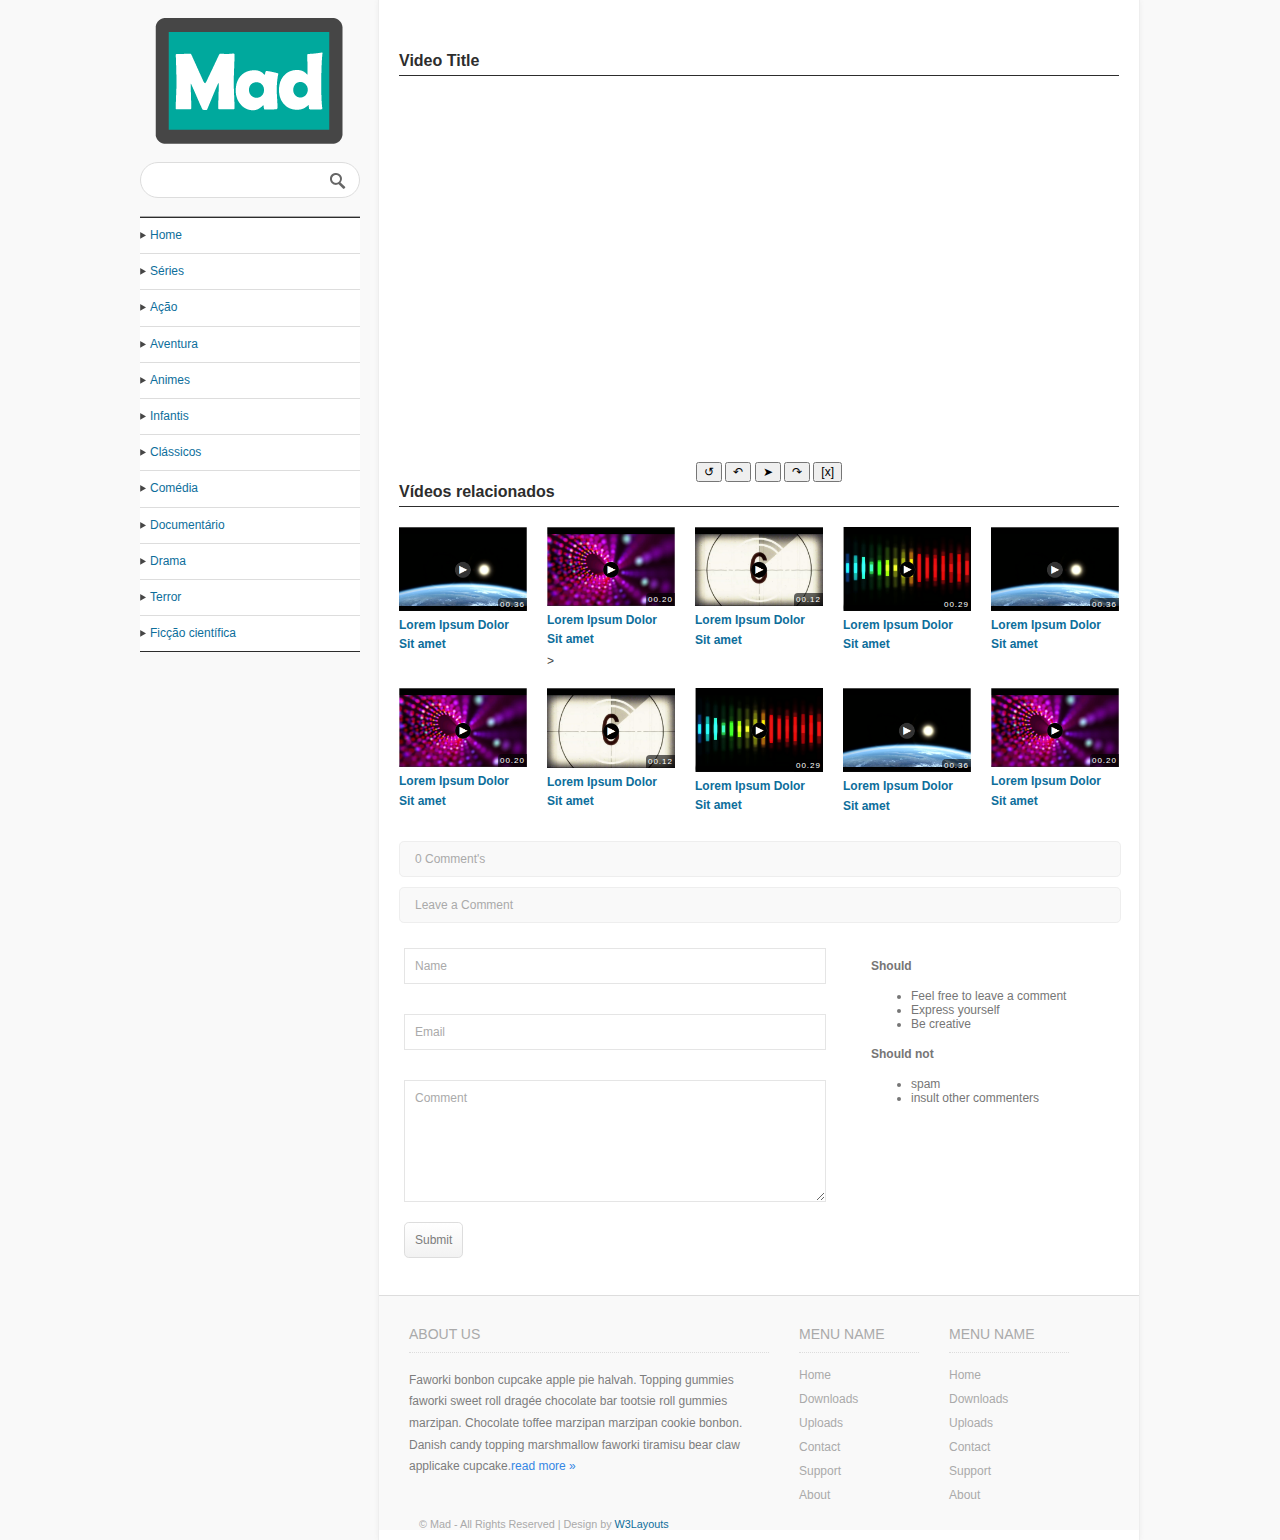
==== web/video-play.html @ 85a2c42f "Initial commit" ====
<!--A Design by W3layouts
Author: W3layout
Author URL: http://w3layouts.com
License: Creative Commons Attribution 3.0 Unported
License URL: http://creativecommons.org/licenses/by/3.0/
-->
<!DOCTYPE HTML>
<html>
<head>

<meta http-equiv="Content-Type" content="text/html; charset=utf-8" />
<title>Free Mad Web Template | Single :: w3layouts</title>

		<script language="Javascript">
		window.onload = function(){

            var expand = document.getElementById("exp");


			expand.addEventListener("click",FullScreen);
		}

		function changeSrc(event){
			console.log(event);
			console.log(event.target.value);
			var video = document.getElementById("Video1");
			video.src = event.target.value;
		}

		function vidplay() 
		{
			var video = document.getElementById("Video1");
			var button = document.getElementById("play");
			if (video.paused) 
			{
			video.play();
			button.textContent = "II";
			} 
			else 
			{
			video.pause();
		    button.textContent = "➤";
		    }
		}

		function restart() 
		{
			var video = document.getElementById("Video1");
			video.currentTime = 0;
		}

		function skip(value) 
		{
			var video = document.getElementById("Video1");
			video.currentTime += value;
		} 

		function FullScreen(event) {
			var video = document.getElementById("Video1");
  if(!(document.fullscreenElement || document.webkitFullscreenElement || document.mozFullscreenElement || document.msFullscreenElement)){
      if (video.requestFullscreen) {
        video.requestFullscreen();
      } else if (video.msRequestFullscreen) {
        video.msRequestFullscreen();
      } else if (video.mozRequestFullScreen) {
        video.mozRequestFullScreen();
      } else if (video.webkitRequestFullscreen) {
        video.webkitRequestFullscreen();
      }
    }else{
      if (document.exitFullscreen) {
        document.exitFullscreen();
      } else if (document.msExitFullscreen) {
        document.msExitFullscreen();
      } else if (document.mozCancelFullscreen) {
        document.mozCancelFullscreen();
      } else if (document.webkitExitFullscreen) {
        document.webkitExitFullscreen();
      }
    }
}

    function getUrlVars() {
    var vars = {};
    var parts = window.location.href.replace(/[?&]+([^=&]+)=([^&]*)/gi, function(m,key,value) {
    vars[key] = value;
    });
    return vars;
    }
    var video= getUrlVars()["v"];
	alert(video);
	document.getElementById("valor").setAttribute("src", video);

    



		</script>
<link rel="stylesheet" type="text/css" href="css/style.css">
</head>
<body>
    <div class="wrap">
        <div class="sidebar">
            <header>
                <div class="logo">
                    <a href="index.html" title="Mad"></a>
                </div>
                <div class="clearFloat"></div>
                <div class="search-box">
                    <form action="#">
                        <input type="text">
                        <input type="submit" value="">
                    </form>
                </div>
                <div class="clearFloat"></div>
            </header>
            <div class="widget">
                <ul>
                            <li class="active"><a href="#">Home</a></li>
                            <li class="active"><a href="#">Séries</a></li>
                            <li class="active"><a href="#">Ação</a></li>
                            <li class="active"><a href="#">Aventura</a></li>
                            <li class="active"><a href="#">Animes</a></li>
                            <li class="active"><a href="#">Infantis</a></li>
                            <li class="active"><a href="#">Clássicos</a></li>
                            <li class="active"><a href="#">Comédia</a></li>
                            <li class="active"><a href="#">Documentário</a></li>
                            <li class="active"><a href="#">Drama</a></li>
                            <li class="active"><a href="#">Terror</a></li>
                            <li class="active"><a href="#">Ficção científica</a></li>
                </ul>
            </div>
            <div class="clearFloat"></div>
        </div>
        <div class="content">
            <div class="txt-center margin-top-18">
                <a href="#"><img src="images/ad_728x90.png" alt=""></a>
            </div>
            <div class="clearFloat"></div>
            <div class="part">
                <h1><a href="#">Video Title</a></h1>
        <table align="center">
            <tr>
                <td>
                    <video width="502" height="360" id="Video1">
                        <source id="valor" src="" type=video/webm>
                    </video>    
                </td>
            </tr>

            <tr>
                <td align="center">
                    <div id="PLAYER1">                      
                        <button id="restart" onclick="restart()">↺</button> 
                        <button id="rew" onclick="skip(-10)">↶</button>
                        <button id="play" onclick="vidplay()">➤</button>
                        <button id="fastFwd" onclick="skip(10)">↷</button>
                        <button id="exp">[x]</button>
                    </div>
                </td>
            </tr>
        </table>
                <h2>Vídeos relacionados</h2>
                <div class="grid">
                    <div class="preview">
                        <a href="/web/video-play.php" title=""><img src="video1.png" alt="#"></a>
                        <div class="time">00.36</div>
                    </div>
                    <div class="data">
                        <h3><a href="/web/video-play.php">Lorem Ipsum Dolor Sit amet</a></h3>

                    </div>
                </div>
                <div class="grid">
                    <div class="preview">
                        <a href="/web/video-play.php" title=""><img src="video2.png" alt="#"></a>
                        <div class="time">00.20</div>
                    </div>
                    <div class="data">
                        <h3><a href="/web/video-play.php">Lorem Ipsum Dolor Sit amet</a></h3>
>
                    </div>
                </div>
                <div class="grid">
                    <div class="preview">
                        <a href="/web/video-play.php" title=""><img src="video3.png" alt="#"></a>
                        <div class="time">00.12</div>
                    </div>
                    <div class="data">
                        <h3><a href="/web/video-play.php">Lorem Ipsum Dolor Sit amet</a></h3>

                    </div>
                </div>
                <div class="grid">
                    <div class="preview">
                        <a href="/web/video-play.php" title=""><img src="video4.png" alt="#"></a>
                        <div class="time">00.29</div>
                    </div>
                    <div class="data">
                        <h3><a href="/web/video-play.php">Lorem Ipsum Dolor Sit amet</a></h3>

                    </div>
                </div>
                <div class="grid">
                    <div class="preview">
                        <a href="/web/video-play.php" title=""><img src="video1.png" alt="#"></a>
                        <div class="time">00.36</div>
                    </div>
                    <div class="data">
                        <h3><a href="/web/video-play.php">Lorem Ipsum Dolor Sit amet</a></h3>

                    </div>
                </div>
                <div class="clearFloat"></div>
                <div class="grid">
                    <div class="preview">
                        <a href="/web/video-play.php" title=""><img src="video2.png" alt="#"></a>
                        <div class="time">00.20</div>
                    </div>
                    <div class="data">
                        <h3><a href="/web/video-play.php">Lorem Ipsum Dolor Sit amet</a></h3>

                    </div>
                </div>
                <div class="grid">
                    <div class="preview">
                        <a href="/web/video-play.php" title=""><img src="video3.png" alt="#"></a>
                        <div class="time">00.12</div>
                    </div>
                    <div class="data">
                        <h3><a href="/web/video-play.php">Lorem Ipsum Dolor Sit amet</a></h3>

                    </div>
                </div>
                <div class="grid">
                    <div class="preview">
                        <a href="/web/video-play.php" title=""><img src="video4.png" alt="#"></a>
                        <div class="time">00.29</div>
                    </div>
                    <div class="data">
                        <h3><a href="/web/video-play.php">Lorem Ipsum Dolor Sit amet</a></h3>

                    </div>
                </div>
                <div class="grid">
                    <div class="preview">
                        <a href="/web/video-play.php" title=""><img src="video1.png" alt="#"></a>
                        <div class="time">00.36</div>
                    </div>
                    <div class="data">
                        <h3><a href="/web/video-play.php">Lorem Ipsum Dolor Sit amet</a></h3>

                    </div>
                </div>
                <div class="grid">
                    <div class="preview">
                        <a href="/web/video-play.php" title=""><img src="video2.png" alt="#"></a>
                        <div class="time">00.20</div>
                    </div>
                    <div class="data">
                        <h3><a href="/web/video-play.php">Lorem Ipsum Dolor Sit amet</a></h3>

                    </div>
                </div>
                <div class="clearFloat"></div>
                <div class="form comment">
                <h2>0 Comment's</h2>
                <ul class="list">

                </ul>
                <h2><a href="#" name="comment">Leave a Comment</a></h2>
                <form class="cmxform" id="contactForm" method="post" >
                        <div>
                            <span><input type="text" id="name" name="name" value="Name" onFocus="this.value = '';" onBlur="if (this.value == '') {this.value = 'Name';}" /></span>
                        </div>
                        <div>
                            <span><input type="text" id="email" name="email" value="Email" onFocus="this.value = '';" onBlur="if (this.value == '') {this.value = 'Email';}"/></span>
                        </div>
                        <div>
                            <span><textarea id="subject" name="Subject" onFocus="this.value = '';" onBlur="if (this.value == '') {this.value = 'Your feedback';}">Comment</textarea></span>
                        </div>
                        <div>
                            <span><input class="submit" type="submit" value="Submit"/></span>
                        </div>
                </form>
                <div class="guide">
                    <h4>Should</h4>
                        <ul>
                            <li>Feel free to leave a comment</li>
                            <li>Express yourself</li>
                            <li>Be creative</li>
                        </ul>                                    
                    <h4>Should not</h4>
                        <ul>
                            <li>spam</li>
                            <li>insult other commenters</li>
                        </ul>                                    
                </div>
                <div class="clearFloat"></div>
                </div>
            </div>
            <div class="txt-center margin-top-18">
                <a href="#"><img src="images/ad_728x90.png" alt=""></a>
            </div>
            <div class="clearFloat"></div>
            <footer>
                        <div class="about">
                            <div class="title">About Us</div>
                            <p>Faworki bonbon cupcake apple pie halvah. Topping gummies faworki sweet roll dragée chocolate bar tootsie roll gummies marzipan. Chocolate toffee marzipan marzipan cookie bonbon. Danish candy topping marshmallow faworki tiramisu bear claw applicake cupcake.<a href="">read more &raquo;</a></p>
                        </div>
                        <ul>
                            <li class="title">Menu Name</li>
                            <li><a href="">Home</a></li>
                            <li><a href="">Downloads</a></li>
                            <li><a href="">Uploads</a></li>
                            <li><a href="feedback.html">Contact</a></li>
                            <li><a href="">Support</a></li>
                            <li><a href="">About</a></li>
                        </ul>
                        <ul>
                            <li class="title">Menu Name</li>
                            <li><a href="">Home</a></li>
                            <li><a href="">Downloads</a></li>
                            <li><a href="">Uploads</a></li>
                            <li><a href="feedback.html">Contact</a></li><li><a href="">Support</a></li>
                            <li><a href="">About</a></li>
                        </ul>
                        <div class="clearFloat"></div>
                        <div class="copy">
                            <p>&copy; Mad - All Rights Reserved | Design by <a href="http://w3layouts.com">W3Layouts</a></p>
                        </div>
            </footer>
        </div>
        <div class="clearFloat"></div>
    </div>
</body>
</html>
---- web/css/style.css ----
/*A Design by W3layouts
Author: W3layout
Author URL: http://w3layouts.com
License: Creative Commons Attribution 3.0 Unported
License URL: http://creativecommons.org/licenses/by/3.0/
*/
/*--Reset--*/
article,aside,details,figcaption,figure,footer,header,hgroup,nav,section{display:block;}audio,canvas,video{display:inline-block;*display:inline;*zoom:1;}audio:not([controls]){display:none;}[hidden]{display:none;}html{font-size:100%;overflow-y:scroll;-webkit-text-size-adjust:100%;-ms-text-size-adjust:100%;}body{margin:0;}body,button,input,select,textarea{font-family:sans-serif;}a:focus{outline:thindotted;}a:hover,a:active{outline:0;}h1{font-size:2em;}abbr[title]{border-bottom:1pxdotted;}b,strong{font-weight:bold;}blockquote{margin:1em 40px;}dfn{font-style:italic;}mark{background:#ff0;color:#000;}pre,code,kbd,samp{font-family:monospace,serif;_font-family:'couriernew',monospace;font-size:1em;}pre{white-space:pre;white-space:pre-wrap;word-wrap:break-word;}q{quotes:none;}q:before,q:after{content:'';content:none;}small{font-size:75%;}sub,sup{font-size:75%;line-height:0;position:relative;vertical-align:baseline;}sup{top:-0.5em;}sub{bottom:-0.25em;}ul,ol{margin-left:0;padding:0 0 0 40px;}dd{margin:0 0 0 40px;}navul,navol{list-style:none;list-style-image:none;}img{border:0;-ms-interpolation-mode:bicubic;}svg:not(:root){overflow:hidden;}figure{margin:0;}form{margin:0;}fieldset{border:1px solid #c0c0c0;margin:0 2px;padding:0.35em 0.625em 0.75em;}legend{border:0;*margin-left:-7px;}button,input,select,textarea{font-size:100%;margin:0;vertical-align:baseline;*vertical-align:middle;}button,input{line-height:normal;}button,input[type="button"],input[type="reset"],input[type="submit"]{cursor:pointer;-webkit-appearance:button;*overflow:visible;}input[type="checkbox"],input[type="radio"]{box-sizing:border-box;padding:0;}input[type="search"]{-webkit-appearance:textfield;-moz-box-sizing:content-box;-webkit-box-sizing:content-box;box-sizing:content-box;}input[type="search"]::-webkit-search-decoration{-webkit-appearance:none;}button::-moz-focus-inner,input::-moz-focus-inner{border:0;padding:0;}textarea{overflow:auto;vertical-align:top;}table{border-collapse:collapse;border-spacing:0;}
/* Additions */
a{text-decoration:none;}
.txt-rt{text-align:right;}/* text align right */
.txt-lt{text-align:left;}/* text align left */
.txt-center{text-align:center;}/* text align center */
.float-rt{float:right;}/* float right */
.float-lt{float:left;}/* float left */
.clearFloat{clear:both;}/* clear float */
.pos-relative{position:relative;}/* Position Relative */
.pos-absolute{position:absolute;}/* Position Absolute */
/*
Style
*/
body{
	background:#f9f9f9;
}
.wrap{
	width:1000px;
	padding:0 12px;
	margin:0 auto;
	font-size:12px;
	font-family: Arial, Helvetica, sans-serif;
}
header{
	border-bottom:1px solid #aaa;
	position:relative;
}
.logo{
	float:left;
	padding:18px 0;
}
.logo a{
	background:url(../../web/images/logo.png) no-repeat 0 0;
	height:126px;
	width:200px;
	display:block;
	margin-left: 10px;
}
.logo a:hover,
.logo a:active{
	background-position:0 -138px;
}
.menu{
	position:absolute;
	bottom:0;
	right:0;
	background:#2d2d2d;
}
.menu li{
	display:inline-block;
	float:left;
}
.menu a{
	display:block;
	padding:10px 20px;
	color:#5d5d5d;
	font-weight:bold;
}
.menu a:hover{
	background:#fff;
	color:#00a99d;
}
.content{
	background:#fff;
	color:#464646;
	float:left;
	border-right:1px solid #eee;
	border-left:1px solid #eee;
	-moz-box-shadow:0 0 5px #eee;
	-webkit-box-shadow:0 0 5px #eee;
	box-shadow:0 0 5px #eee;
	width:760px;
}
.part h2,
.part h1{
	padding:0 0 5px 0;
	font-weight:bold;
	font-size:16px;
	border-bottom:1px solid #2d2d2d;
	margin:0 20px 20px 0;
}
.part h2,
.part h2 a,
.part h1,
.part h1 a{
	color:#2d2d2d;
}
.part{
	padding:20px 0 0 20px;
}
.grid{
	width:128px;
	padding:0 20px 20px 0;
	float:left;
}
.grid h3{
	color:#464646;
	line-height:1.6em;
	font-size:12px;
	/*height:20px;*/
	overflow:hidden;
	margin:5px 0;
}
.grid h3 a{
	color:#0d6e9b;
}
.grid .preview{
	position:relative;
}
.grid .preview img{
	width:128px;
	max-width:100%;
	display:block;
}
.grid .time{
	position:absolute;
	bottom:0;
	right:0;
	font-size:8px;
	letter-spacing:1px;
	color:#fff;
	padding:2px;
	background-color:rgba(0,0,0,.6);
	-moz-border-top-left-radius:.5em;
	-webkit-border-top-left-radius:.5em;
	border-top-left-radius:.5em;
}
.grid .data div{
	padding:5px 0 0 0;
}
.grid .data div a{
	color:#6f6f6f;
}
.grid .data div a:hover{
	text-decoration:underline;
	color:#464646;
}
.icon{
	background:url(../../web/images/icons.png) no-repeat 0 0;
}
.go,
.icon{
	display:inline-block;
	width:18px;
	height:18px;
	padding-right:5px;
	position:relative;
}
.go{
	background:url(../../web/images/go.png) no-repeat;
	top:3px;
}
.fb{
	background-position:0 -60px;
	top:5px;
}
.comments{
	background-position:0 -124px;
	top:8px;
}
.views{
	background-position:0 -143px;
	top:8px;
}
.twitter{
	background-position:0 -40px;
	top:5px;
}
.stumble{
	background-position:0 -82px;
	top:5px;
}
.like{
	background-position:0 -103px;
	top:4px;	
}
.category span{
	display:inline-block;
	background-position:0 -22px;
	padding:0 5px 0 0;
	position:relative;
	vertical-align:middle;
}
/* sidebar */
.sidebar{
	width:220px;
	float:left;
	font-size:12px;
	padding:0 18px 0 0;
}
	.widget{
		font-size:12px;
		margin:0 0 18px 0;
		background: #ffffff;
		overflow:hidden;
	}
	.widget ul{
		list-style:none;
		margin:0;
		padding:0;
	}
	.widget li{
		border-top:1px solid #ddd;
		margin:0;
		padding:0;
	}
	.widget li.active a:before{
		content:"";
		position:absolute;
		top:13px;
		left:0px;
		z-index:2;
		width:8px;
		height:8px;
		background:url(../../web/images/rt-arrow.png) no-repeat;
	}
	.widget li:last-child{
		border-bottom:1px solid #2d2d2d;
	}
	.widget li:first-child{
		border-top:1px solid #2d2d2d;
	}
	.widget a{
		position:relative;
		display:block;
		line-height:1.6em;
		color:#7d7d7d;
		padding:8px 10px;
	}
	.widget a:hover,
	.widget li.active a{
		color:#0d6e9b;
	}
.search-box{
	background:#fff;
	border:1px solid #ddd;
	-moz-border-radius:2em;
	-webkit-border-radius:2em;
	border-radius:2em;
	margin:0 0 18px 0;
}
.search-box:hover{
	background:#fff;
}
.search-box input[type=text]{
	background:none;
	width:160px;
	outline:none;
	border:none;
	padding:10px 5px;
	margin-left:12px;
	color:#7d7d7d;
}
.search-box input[type=submit]{
	display:inline-block;
	margin-right:12px;
	width:16px;
	height:16px;
	cursor:pointer;
	background:url(../../web/images/search.png) no-repeat;
	border:none;
	outline:none;
	position:relative;
	top:1px;
	left:4px;
}
ads
----- */
.ad_300x250 img,
.ad_300x600 img,
.ad_125x125 img,
.ad_160x600 img{
	display:block;
}
.ad_125x125 img{
	padding:10px;
	background:#eeeeee;
}
.ad_125x125 span{
	float:left;
	display:inline-block;
	margin:0 0 10px 0;
}
.ad_125x125 span:nth-child(odd){
	margin:0 10px 0 0;
}
.ad_300x250,
.ad_300x600,
.ad_160x600{
	margin:0 0 10px 0;
}
.margin-top-18{
	margin-top:18px;
}
.margin-bottom-18{
	margin-bottom:18px;
}
/*
footer
*/
footer{
	font-size:12px;
	border-top:1px solid #ddd;
	background:#f9f9f9;
	color:#7d7d7d;
	padding:30px 0 0 30px;
	position:relative;
}
footer ul{
	list-style:none;
	width:120px;
	float:left;
	margin:0 30px 0 0;
	padding:0;
}
footer li{
	padding:5px 0;
}
footer .title{
	font-size:14px;
	color:#aaa;
	border-bottom:1px dotted #ddd;
	padding:0 0 10px 0;
	margin:0 0 10px 0;
	text-transform:uppercase;
}
footer li a{
	color:#aaa;
}
footer li a:hover{
	color:#5d5d5d;
}
.copy{
	font-size:.9em;
	color:#aaa;
	padding:0 0 0 10px;
}
.copy a{
	color:#0D6E9B;
}
.about{
	width:360px;
	padding:0 30px 0 0;
	float:left;
}
.about .title{
	padding:0 0 10px 0;
}
.about a{
	color:#3587e4;
}
.about p{
	line-height:1.8em;
	color:#7d7d7d;
	padding:5px 0 0 0;
}
/* Paginate */
.more{
	padding:0 0 20px 18px;
	text-align:left;
}
.more ul{
	margin:0;
	padding:0;
}
.more a,
.more span{
	display:block;
	padding:0 17px;
	height:40px;
	line-height:40px;
	margin:0 10px 0 0;
	color:#7d7d7d;
	text-align:center;
	background: #ffffff;
	-moz-border-radius:20px;
	-webkit-border-radius:20px;
	border-radius:20px;
	font-weight:bold;
}
.more a:hover,
.more span{
	color:#aaa;
	background: #1d1d1d;
}
.more li{
	display:inline-block;
}
.form{
	font-size:.8em;
	margin:0 auto;
}
.form h2{
	display:block;
	background:#f9f9f9;
	font-size:16px;
	font-weight:bold;
	color:#7d7d7d;
	padding:10px 18px;
	border-bottom:1px solid #eee;
	border-top:1px solid #eee;
}
.form label{
	font-weight:bold;
	color:#5d5d5d;
	padding-bottom:5px;
}
.form form div{
	border-bottom:1px dashed #f2f2f2;
	padding:20px;
}
.form form div:last-child{
	border-bottom:none;
}
.form span{
	display:block;
	color:#aaa;
}
.form input[type=text],
.form input[type=password],
.form textarea,
.form select,
.form input[type=text].error,
.form input[type=password].error,
.form select.error{
	padding:5px;
	width:200px;
	margin:10px 0;
	border:1px solid #e5e5e5;
	-moz-box-shadow:0 0 5px #dcf5fe;
	-webkit-box-shadow:0 0 5px #dcf5fe;
	box-shadow:0 0 5px #dcf5fe;
	color:#5d5d5d;
}
.form input[type=submit]{
	display:block;
	padding:10px;
	font-size:1em;
	color:#7d7d7d;
	border:1px solid #ddd;
	cursor:pointer;
}
.select li a,
.form input[type=submit]{
	background: #ffffff;
	background: -moz-linear-gradient(top,  #ffffff 0%, #f2f2f2 100%);
	background: -webkit-gradient(linear, left top, left bottom, color-stop(0%,#ffffff), color-stop(100%,#f2f2f2));
	background: -webkit-linear-gradient(top,  #ffffff 0%,#f2f2f2 100%);
	background: -o-linear-gradient(top,  #ffffff 0%,#f2f2f2 100%);
	background: -ms-linear-gradient(top,  #ffffff 0%,#f2f2f2 100%);
	background: linear-gradient(top,  #ffffff 0%,#f2f2f2 100%);
	filter: progid:DXImageTransform.Microsoft.gradient( startColorstr='#ffffff', endColorstr='#f2f2f2',GradientType=0 );
}
.form textarea{
	height:100px;
	width:300px;
}
.form .error{
	display:inline;
	font-size:12px;
	font-weight:normal;
	padding:10px 0 0 10px;
	color:#FF0000;
}
select.error{
	padding:0;
}
.video{
	float:left;
	width:595px;
	height:300px;
	margin:0 18px 18px 0;
}
.share{
	float:left;
}
.share ul{
	margin:0;
	padding:0;
	list-style:none;
}
.share li{
	margin:0;
	padding:5px 0 0 0;
}
.share a,
.share li{
	display:block;
	color:#aaa;
}
.share a:hover{
	color:#464646;
}
.share .title{
	font-weight:bold;
	position:relative;
	left:-3px;
	color:#464646;
}
.desc{
	margin:0 18px 18px 0;
}
.desc p{
	margin:0;
	line-height:1.6em;
}
.comment{
	font-size:12px;
	position:relative;
	margin-right:18px;
	margin-bottom:18px;
}
.comment h2{
	margin:0;
	border:1px solid #eee;
	padding:10px 15px;
}
.comment h2 a,
.comment h2{
	font-weight:normal;
	font-size:12px;
	color:#aaa;
	margin:0 0 10px 0;
}
.comment form{
	float:left;
}
.comment label{
	color:#aaa;
}
.comment span{
	display:inline-block;
	padding:0;
	margin:0;
}
.comment input[type=text],
.form input[type=text].error{
	display:block;
	color:#aaa;
	text-transform:capitalize;
	width:400px;
	padding:10px;
}
.comment input:focus,
.comment span textarea:focus{
	color:#5d5d5d;
}
.comment input[type=text],
.comment textarea{
	-moz-box-shadow:none;
	-webkit-box-shadow:none;
	box-shadow:none;
	outline:none;
}
.comment input[type=text]:focus,
.comment textarea:focus{
	-moz-box-shadow:inset 0 0 5px #eee;
	-webkit-box-shadow:inset 0 0 5px #eee;
	box-shadow:inset 0 0 5px #eee;
}
.comment span textarea{
	color:#aaa;
	width:400px;
	padding:10px;
}
.comment .guide{
	float:left;
	color:#767676;
	width:240px;
	padding:10px 10px 10px 40px;
}
.comment form div{
	padding:5px;
	border:none;
}
.comment input[type=submit],
.comment h2{
	-moz-border-radius:.4em;
	-webkit-border-radius:.4em;
	border-radius:.4em;
}
.comment ul.list{
	margin:0;
	padding:0;
	list-style:none;
}
.comment .list li{
	display:block;
	padding:10px 0;
	border:1px solid #eee;
	margin:0 0 18px 0;
	-moz-border-radius:.5em;
	-webkiit-border-radius:.5em;
	border-radius:.5em;
}
.comment .preview,
.comment .data{
	float:left;
}
.comment .preview{
	width:50px;
	padding:0 10px;
	border-right:1px solid #eee;
}
.comment .preview img,
.comment .preview a{
	display:block;
}
.comment .data{
	width:629px;
	padding:0 10px;
}
.comment .data .title{
	color:#2d2d2d;
	font-size:14px;
	font-weight:bold;
	margin:0 0 5px 0;
}
.comment .data .title span{
	font-size:12px;
	font-weight:normal;
}
.comment .data p{
	margin:0;
	padding:0;
	color:#767676;
	line-height:1.6em;
}
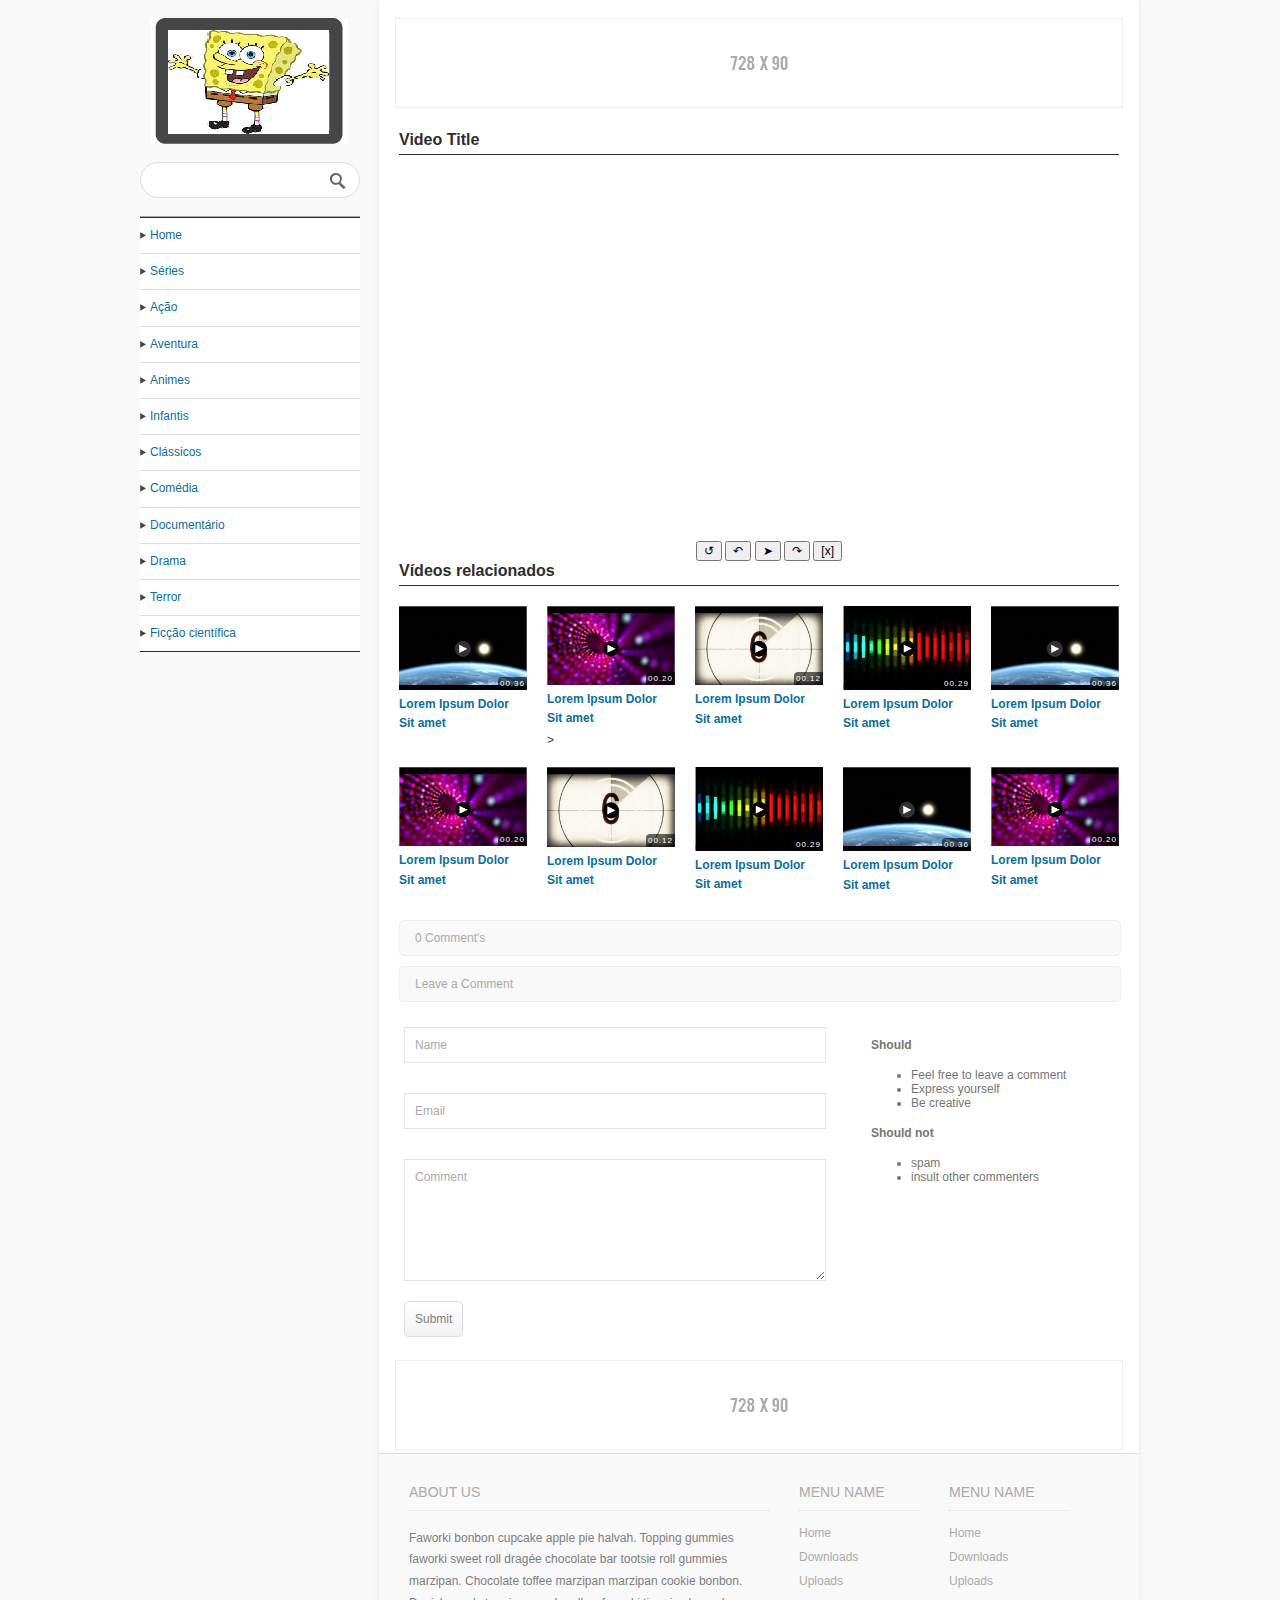
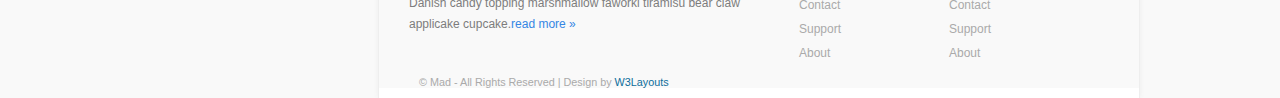
==== commit fbd12231: "Update video-play.html" ====
--- a/web/video-play.html
+++ b/web/video-play.html
@@ -89,7 +89,7 @@
     }
     var video= getUrlVars()["v"];
 	alert(video);
-	document.getElementById("valor").setAttribute("src", video);
+	document.getElementById('Video1').setAttribute("src", video);
 
     
 
@@ -143,7 +143,7 @@
             <tr>
                 <td>
                     <video width="502" height="360" id="Video1">
-                        <source id="valor" src="" type=video/webm>
+                        <source src="video1.webm" type=video/webm>
                     </video>    
                 </td>
             </tr>
